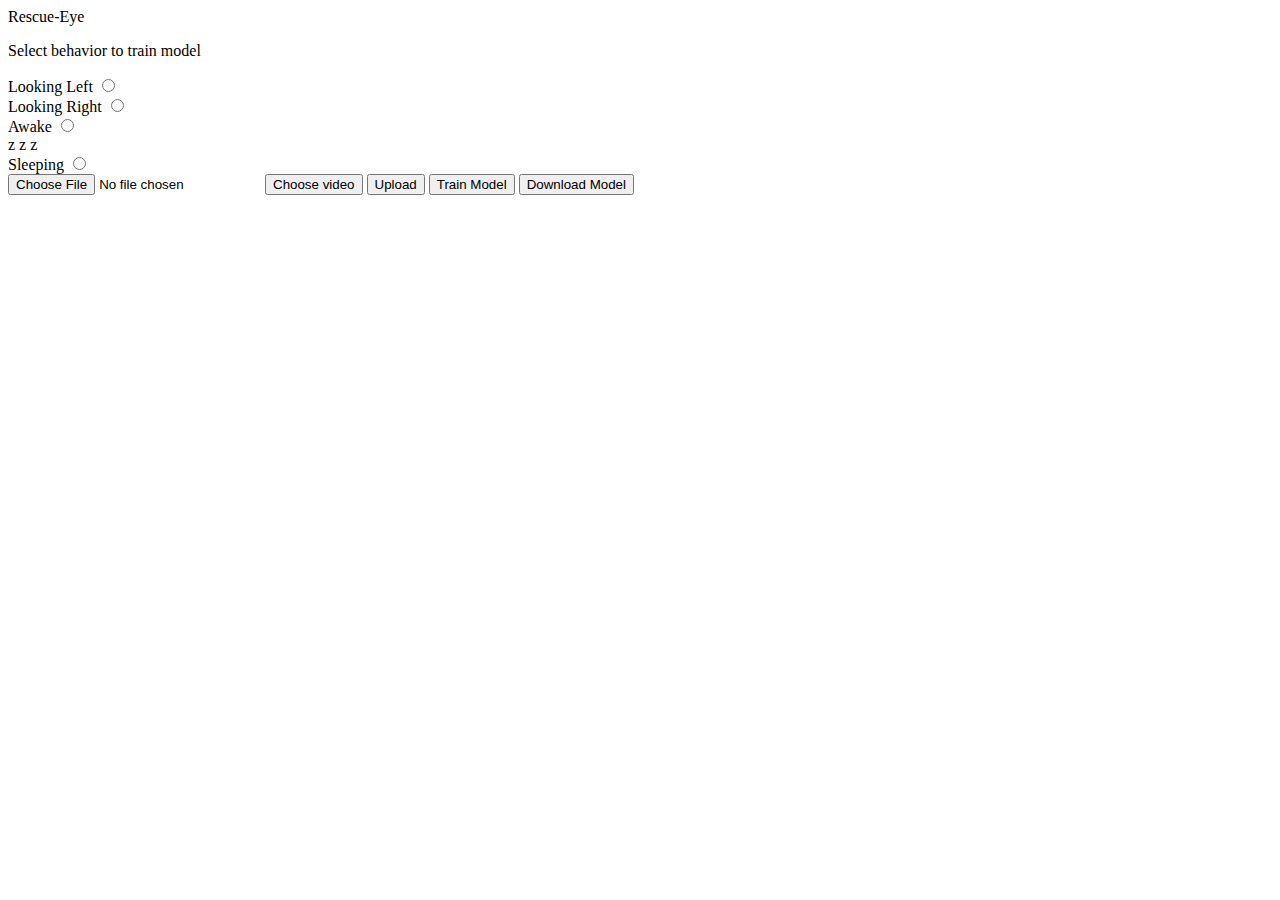
==== Trainer/RescueEye/index.htm @ 042303ac "rescue-eye sever|ui in python using tornado" ====
<!DOCTYPE html>
<html lang="en">

<head>
    <meta charset="UTF-8">
    <meta name="viewport"
          content="width=device-width, initial-scale=1.0">
    <meta http-equiv="X-UA-Compatible"
          content="ie=edge">
    <title>RescueEye</title>
    <link href="https://fonts.googleapis.com/css?family=Pacifico|Roboto:300&display=swap"
          rel="stylesheet">
    <link rel="stylesheet"
          href="http://localhost:8881/css/style.css">
</head>

<body>
    <div class="container">
        <div class="header">
            <div class="center">
                <div class="box1">Rescue-Eye</div>
                <div class="box2"></div>
            </div>
        </div>
        <form method="POST"
              action="/"
              enctype="multipart/form-data">
            <p class="caption">Select behavior to train model</p>
            <section class="selection">
                <div class="choice">
                    <label class="radio-container">
                        <div id="left"
                             class="face">
                            <div class="eyes">
                                <div class="eye-right
                                "></div>
                                <div class="eye-right"></div>
                            </div>
                        </div>Looking Left
                        <input type="radio"
                               name="selType"
                               value="left">
                        <span class="checkmark"></span>
                    </label>
                </div>
                <div class="choice">
                    <label class="radio-container">
                        <div id="right"
                             class="face">
                            <div class="eyes">
                                <div class="eye-left "></div>
                                <div class="eye-left "></div>
                            </div>
                        </div>Looking Right
                        <input type="radio"
                               name="selType"
                               value="right">
                        <span class="checkmark"></span>
                    </label>
                </div>
                <div class="choice">
                    <label class="radio-container">
                        <div id="awake"
                             class="face">
                            <div class="eyes">
                                <div class="eye"></div>
                                <div class="eye"></div>
                            </div>
                        </div>Awake
                        <input type="radio"
                               name="selType"
                               value="awake">
                        <span class="checkmark"></span>
                    </label>
                </div>
                <div class="choice">
                    <label class="radio-container">
                        <div class="sleeping">
                            <span>z</span>
                            <span>z</span>
                            <span>z</span>
                        </div>
                        <div id="sleep"
                             class="face-sleep">
                            <div class="eyes-sleep">
                                <div class="eye-sleep"></div>
                                <div class="eye-sleep"></div>
                            </div>
                        </div>Sleeping
                        <input type="radio"
                               name="selType"
                               value="sleep">
                        <span class="checkmark"></span>
                    </label>
                </div>
            </section>
            <section class="actions">
                <div>
                    <input type="file"
                           name="imgFile"
                           accept=".jpg,.png,.PNG,.mp4,.avi"
                           class="choose-file">
                    <input type="button"
                           value="Choose video"
                           class="btn">
                    <input class="btn"
                           type="submit"
                           value="Upload">
                    <input class="btn"
                           type="button"
                           value="Train Model">
                    <input class="btn"
                           type="button"
                           value="Download Model">
                </div>
            </section>
            </fieldset>
        </form>
    </div>
</body>
<script>
    document.querySelector('body')
        .addEventListener('mousemove', eyeBall)
    function eyeBall() {
        var eye = document.querySelectorAll('.eye');
        eye.forEach(function (eye) {
            let x = (eye.getBoundingClientRect()).left + (eye.clientWidth / 2);
            let y = (eye.getBoundingClientRect()).top + (eye.clientHeight / 2);
            let radian = Math.atan2(event.pageX - x, event.pageY - y);
            let rot = (radian * (180 / Math.PI) * -1) + 270;
            eye.style.transform = "rotate(" + rot + "deg)";
        })
    }
</script>

</html>
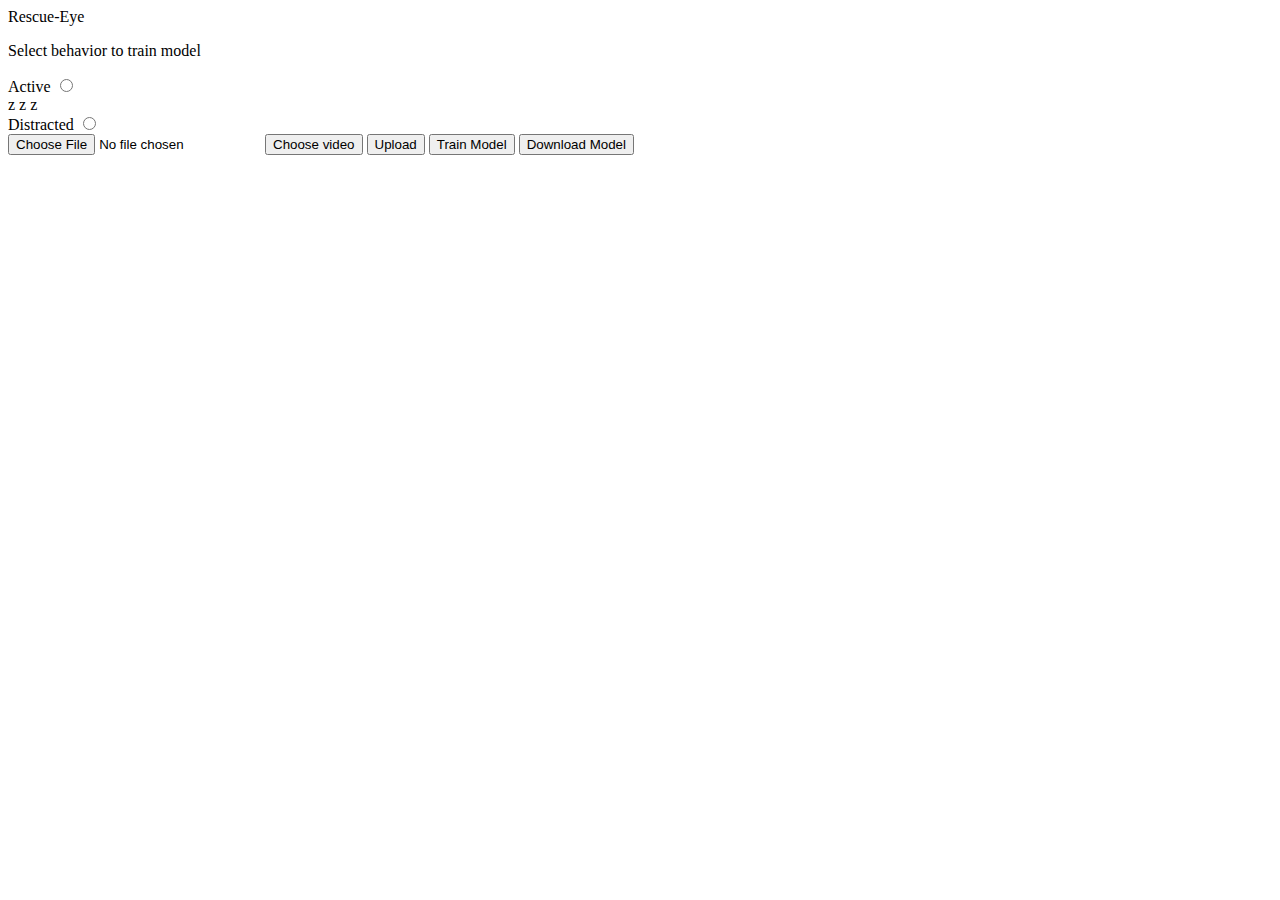
==== commit 8041887f: "minimalized to active and inactive behavior improved validation on choose video moved inline js to e" ====
--- a/Trainer/RescueEye/index.htm
+++ b/Trainer/RescueEye/index.htm
@@ -12,6 +12,7 @@
           rel="stylesheet">
     <link rel="stylesheet"
           href="http://localhost:8881/css/style.css">
+    <noscript>Please javascript on you browser</noscript>
 </head>
 
 <body>
@@ -29,47 +30,16 @@
             <section class="selection">
                 <div class="choice">
                     <label class="radio-container">
-                        <div id="left"
-                             class="face">
-                            <div class="eyes">
-                                <div class="eye-right
-                                "></div>
-                                <div class="eye-right"></div>
-                            </div>
-                        </div>Looking Left
-                        <input type="radio"
-                               name="selType"
-                               value="left">
-                        <span class="checkmark"></span>
-                    </label>
-                </div>
-                <div class="choice">
-                    <label class="radio-container">
-                        <div id="right"
-                             class="face">
-                            <div class="eyes">
-                                <div class="eye-left "></div>
-                                <div class="eye-left "></div>
-                            </div>
-                        </div>Looking Right
-                        <input type="radio"
-                               name="selType"
-                               value="right">
-                        <span class="checkmark"></span>
-                    </label>
-                </div>
-                <div class="choice">
-                    <label class="radio-container">
-                        <div id="awake"
+                        <div id="active"
                              class="face">
                             <div class="eyes">
                                 <div class="eye"></div>
                                 <div class="eye"></div>
                             </div>
-                        </div>Awake
+                        </div>Active
                         <input type="radio"
                                name="selType"
-                               value="awake">
+                               value="active">
                         <span class="checkmark"></span>
                     </label>
                 </div>
@@ -80,16 +50,16 @@
                             <span>z</span>
                             <span>z</span>
                         </div>
-                        <div id="sleep"
+                        <div id="inactive"
                              class="face-sleep">
                             <div class="eyes-sleep">
                                 <div class="eye-sleep"></div>
                                 <div class="eye-sleep"></div>
                             </div>
-                        </div>Sleeping
+                        </div>Distracted
                         <input type="radio"
                                name="selType"
-                               value="sleep">
+                               value="inactive">
                         <span class="checkmark"></span>
                     </label>
                 </div>
@@ -98,18 +68,22 @@
                 <div>
                     <input type="file"
                            name="imgFile"
+                           onchange="validateFileType(this)"
                            accept=".jpg,.png,.PNG,.mp4,.avi"
                            class="choose-file">
                     <input type="button"
                            value="Choose video"
                            class="btn">
                     <input class="btn"
+                           id="upload"
                            type="submit"
                            value="Upload">
                     <input class="btn"
+                           id="train-model"
                            type="button"
                            value="Train Model">
                     <input class="btn"
+                           id="download"
                            type="button"
                            value="Download Model">
                 </div>
@@ -117,20 +91,8 @@
             </fieldset>
         </form>
     </div>
+    <script type="text/javascript"
+            src="http://localhost:8881/scripts/script.js"></script>
 </body>
-<script>
-    document.querySelector('body')
-        .addEventListener('mousemove', eyeBall)
-    function eyeBall() {
-        var eye = document.querySelectorAll('.eye');
-        eye.forEach(function (eye) {
-            let x = (eye.getBoundingClientRect()).left + (eye.clientWidth / 2);
-            let y = (eye.getBoundingClientRect()).top + (eye.clientHeight / 2);
-            let radian = Math.atan2(event.pageX - x, event.pageY - y);
-            let rot = (radian * (180 / Math.PI) * -1) + 270;
-            eye.style.transform = "rotate(" + rot + "deg)";
-        })
-    }
-</script>
 
 </html>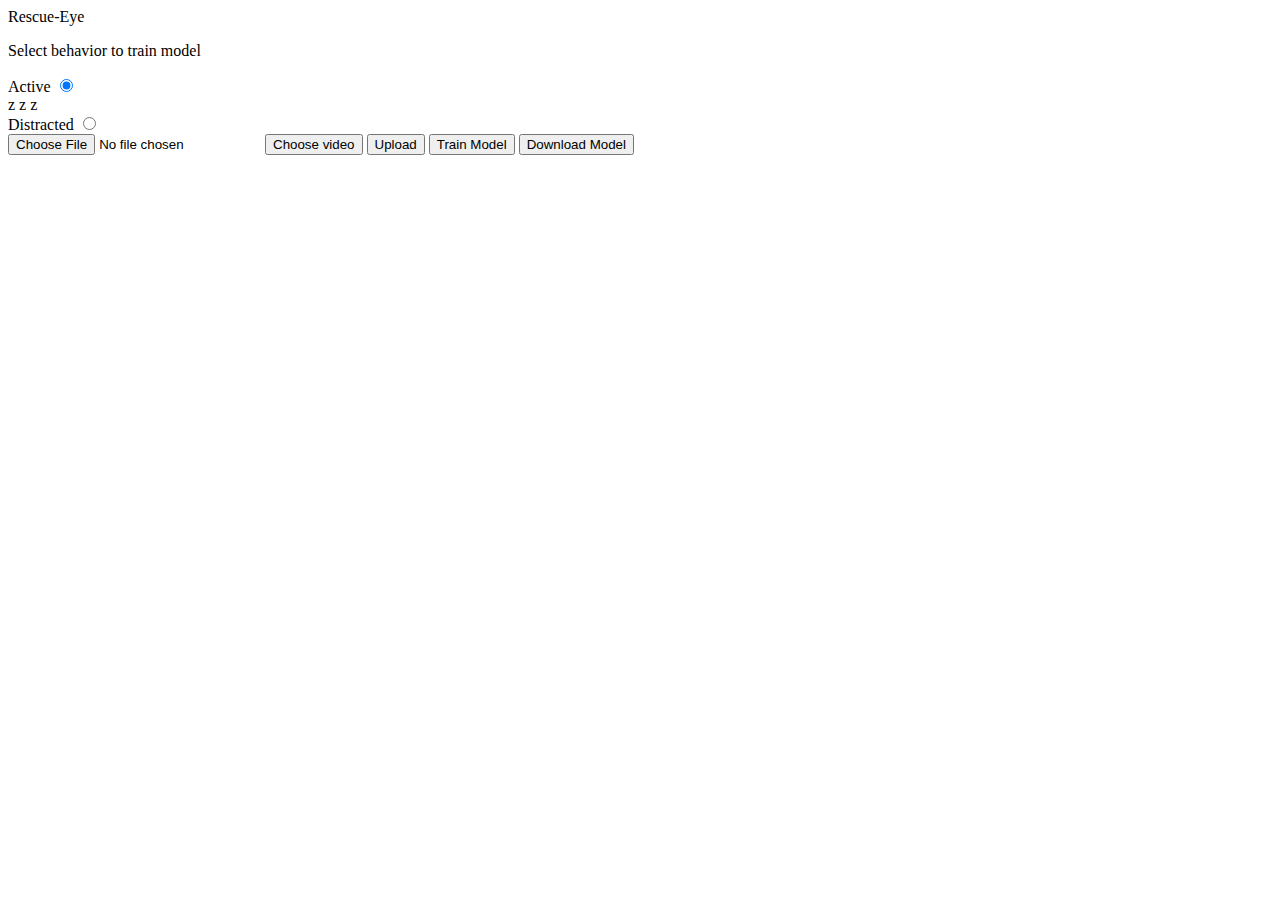
==== commit c5d8362a: "UI Improvement and responsive design" ====
--- a/Trainer/RescueEye/index.htm
+++ b/Trainer/RescueEye/index.htm
@@ -39,7 +39,8 @@
                         </div>Active
                         <input type="radio"
                                name="selType"
-                               value="active">
+                               value="active"
+                               checked>
                         <span class="checkmark"></span>
                     </label>
                 </div>
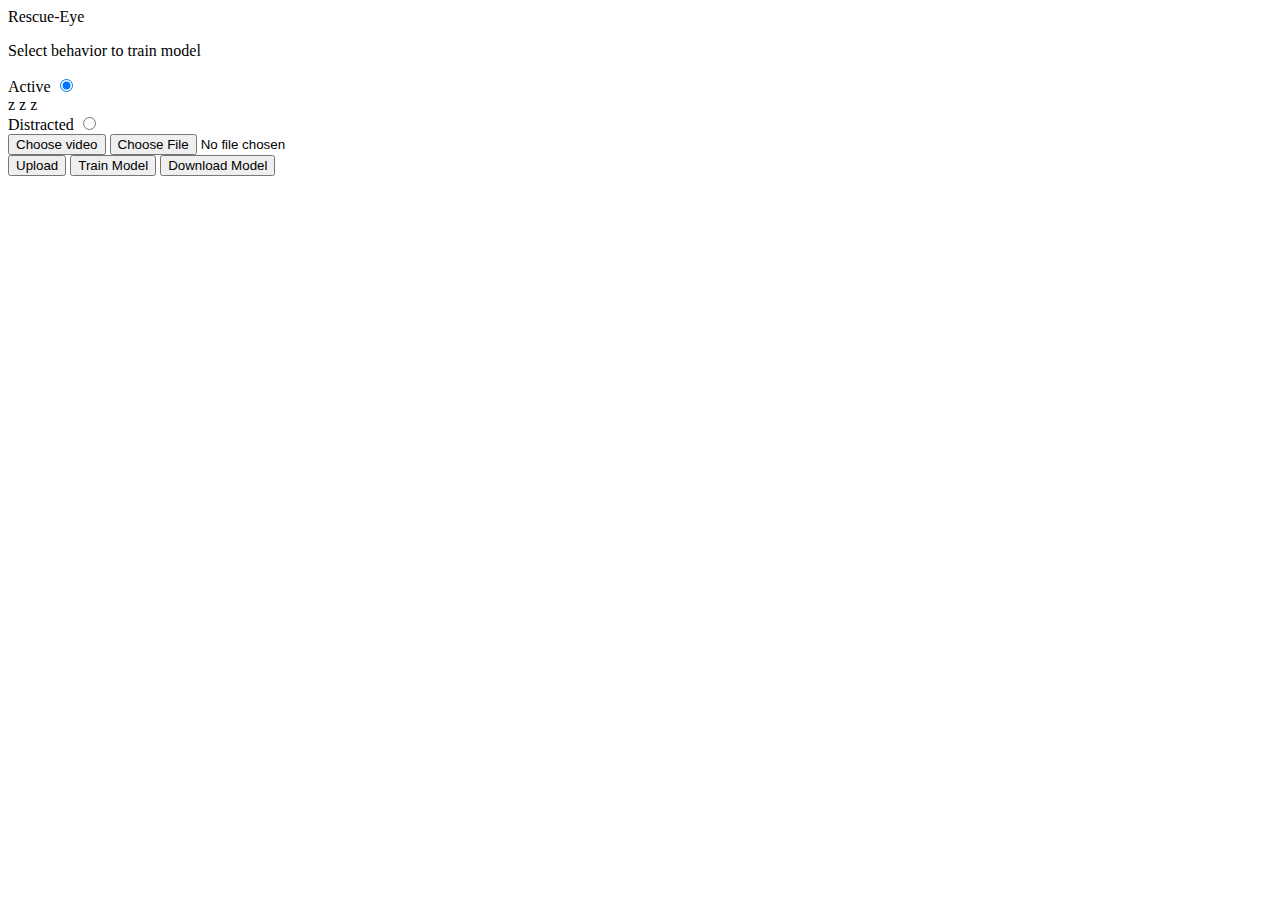
==== commit 37d033e9: "Trainer model fixes" ====
--- a/Trainer/RescueEye/index.htm
+++ b/Trainer/RescueEye/index.htm
@@ -67,14 +67,18 @@
             </section>
             <section class="actions">
                 <div>
-                    <input type="file"
+                  <div class="upload-btn-wrapper">
+   <input type="button"
+                           value="Choose video"
+                           class="btn">
+ <input type="file"
                            name="imgFile"
                            onchange="validateFileType(this)"
                            accept=".jpg,.png,.PNG,.mp4,.avi"
                            class="choose-file">
-                    <input type="button"
-                           value="Choose video"
-                           class="btn">
+</div>
+                    
+                   
                     <input class="btn"
                            id="upload"
                            type="submit"
